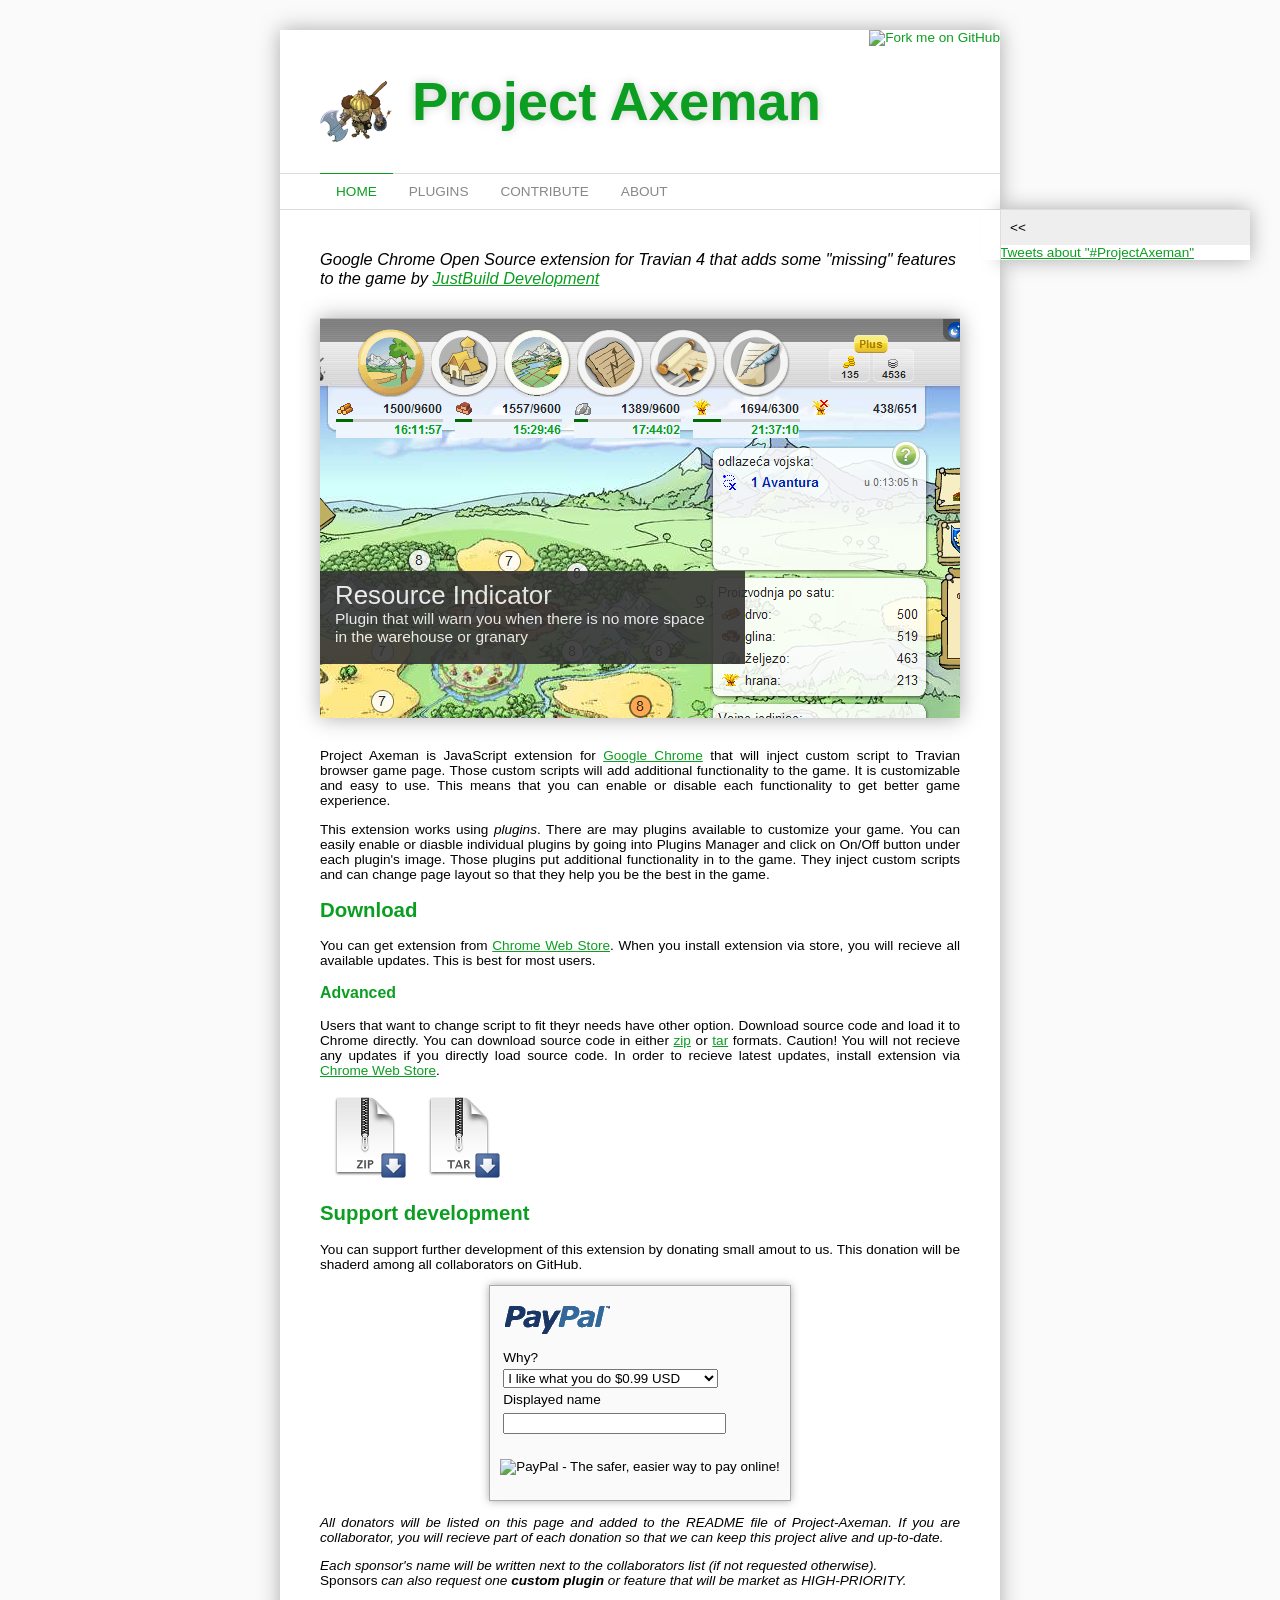
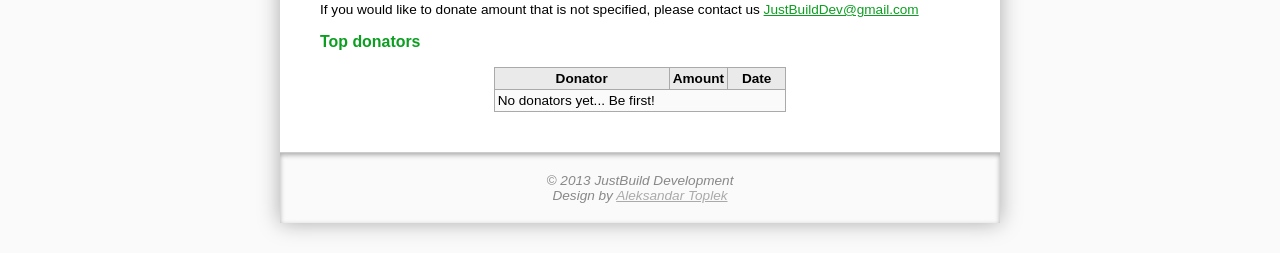
==== index.html @ 0ef35284 "Ads fix" ====
﻿<!DOCTYPE html>
<html>
	<head>
		<meta charset='utf-8' />

		<title>Project Axeman @ GitHub</title>

		<link href="Resources/PageStyle.css" rel="stylesheet" type="text/css" />

		<script type="text/javascript" src="Scripts/jQuery.js"></script>
		<script type="text/javascript" src="Scripts/jQueryUI.js"></script>

		<!-- Google Analytics -->
		<script type="text/javascript">
			var _gaq = _gaq || [];
			_gaq.push(['_setAccount', 'UA-33221456-1']);
			_gaq.push(['_trackPageview']);

			(function () {
				var ga = document.createElement('script'); ga.type = 'text/javascript'; ga.async = true;
				ga.src = ('https:' == document.location.protocol ? 'https://ssl' : 'http://www') + '.google-analytics.com/ga.js';
				var s = document.getElementsByTagName('script')[0]; s.parentNode.insertBefore(ga, s);
			})();
		</script>

		<script type="text/javascript">
			function ScrollToPlugin(name) {
				ScrollToHeader("PluginsMenuItem", name);
			};
			function ScrollToHeader(page, header) {
				$('#' + page).click();
				$('html, body').animate({
					scrollTop: $("#" + header).offset().top
				}, 1000);
			};
		</script>
	</head>

	<body>
		<div class="Container">
			<!-- GutHub Ribbon -->
			<a href="https://github.com/JustBuild/Project-Axeman"><img class="GitHubRibbon" src="https://s3.amazonaws.com/github/ribbons/forkme_right_green_007200.png" alt="Fork me on GitHub" /></a>

			<!-- Header -->
			<h1 class="Header">
				<img style="float:left; margin-right: 20px;" src="Resources/Images/pa.png" width="72" />
				<a href="https://github.com/JustBuild/Project-Axeman">Project Axeman</a>
			</h1>

			<!-- Main Page Menu -->
			<div id="MainMenu" class="Menu">
				<ul>
					<li id="HomeMenuItem" class="MenuSelection">HOME</li>
					<li id="PluginsMenuItem">PLUGINS</li>
					<li id="ContributeMenuItem">CONTRIBUTE</li>
					<li id="AboutMenuItem">ABOUT</li>
				</ul>
				<script type="text/javascript">
					$("#MainMenu > ul > li").click(function () {
						$("#MainMenu .MenuSelection").removeClass("MenuSelection");
						$(this).addClass("MenuSelection");
						var menuItemName = $(this).attr("id").replace("MenuItem", "");
						$(".Content").slideUp("slow");
						$(".Content").promise().done(function () {
							$("#" + menuItemName + "Content").slideDown("slow");
						});
					});
				</script>
			</div>
			<div class="ClearBoth"></div>

			<div class="PageSidebar">
				<div class="PageSidebarAntiShadow">.</div>

				<!-- Sidebar toggle button -->
				<div class="PageSidebarToggle"><div>&lt;&lt;</div></div>
				<script type="text/javascript">
					$(".PageSidebarToggle").click(function () {
						// Hide sidebar if width larger than 45px
						if ($(".PageSidebar").width() > 45) {
							$(".PageSidebarContent").slideToggle(null, null, function () {
								$(".PageSidebar").animate({ width: 45 }, 500).css("overflow", "visible");
								$(".PageSidebarToggle > div").fadeOut(250, function () {
									$(".PageSidebarToggle > div").html("&gt;&gt;");
									$(".PageSidebarToggle > div").fadeIn(250);
								});
							});
						}
						else {
							$(".PageSidebar").animate({ width: 250 }, 500, function () {
								$(".PageSidebarContent").slideToggle();
							}).css("overflow", "visible");
							$(".PageSidebarToggle > div").fadeOut(250, function () {
								$(".PageSidebarToggle > div").html("&lt;&lt;");
								$(".PageSidebarToggle > div").fadeIn(250);
							});
						}
					});
				</script>

				<div class="PageSidebarContent">
					<!-- Tweeter feed -->
					<a class="twitter-timeline" href="https://twitter.com/search?q=%23ProjectAxeman" data-widget-id="284774123362713601">Tweets about "#ProjectAxeman"</a>
					<script>!function (d, s, id) { var js, fjs = d.getElementsByTagName(s)[0]; if (!d.getElementById(id)) { js = d.createElement(s); js.id = id; js.src = "//platform.twitter.com/widgets.js"; fjs.parentNode.insertBefore(js, fjs); } }(document, "script", "twitter-wjs");</script>
					
					<!-- Google Ad -->
					<script type="text/javascript"><!--
						google_ad_client = "ca-pub-2864984271603377";
						/* Project-Axeman Page Sidebar */
						google_ad_slot = "8334858561";
						google_ad_width = 234;
						google_ad_height = 60;
						//-->
					</script>
					<script type="text/javascript" src="http://pagead2.googlesyndication.com/pagead/show_ads.js"></script>
					<script type="text/javascript"><!--
						google_ad_client = "ca-pub-2864984271603377";
						/* Project-Axeman PageSidebar 2 */
						google_ad_slot = "6042370167";
						google_ad_width = 234;
						google_ad_height = 60;
						//-->
					</script>
					<script type="text/javascript" src="http://pagead2.googlesyndication.com/pagead/show_ads.js"></script>
				</div>
			</div>

			<div id="HomeContent" class="Content">
				<!-- Header subtitles -->
				<div class="description">
					Google Chrome Open Source extension for Travian 4 that adds some "missing" features to the game by <a href="http://github.com/JustBuild">JustBuild Development</a>
				</div>

				<!-- Gallery -->
				<div class="Gallery">
					<div class="GalleryItem">
						<img src="Resources/Images/Gallery/Capture1.png" />
						<a href="javascript:ScrollToPlugin('PluginResourceIndicator');">
							<div class="GalleryItemDetails">Resource Indicator
								<div>Plugin that will warn you when there is no more space in the warehouse or granary</div>
							</div>
						</a>
					</div>
					<div class="GalleryItem" style="display: none">
						<img src="Resources/Images/Gallery/Capture2.png" />
						<a href="#">
							<div class="GalleryItemDetails">Game Launcher
								<div>Gives you quick acces to all your games</div>
							</div>
						</a>
					</div>
					<div class="GalleryItem" style="display: none">
						<img src="Resources/Images/Gallery/Capture3.png" />
						<a href="javascript:ScrollToPlugin('ResourceCalculator');">
							<div class="GalleryItemDetails">Resource Calculator - Buildings
								<div>Calculates needed resource to build field or building and shows how much time is needed to collect that amount of resources</div>
							</div>
						</a>
					</div>
					<div class="GalleryItem" style="display: none">
						<img src="Resources/Images/Gallery/Capture4.png" />
						<a href="javascript:ScrollToPlugin('ResourceCalculator');">
							<div class="GalleryItemDetails">Resource Calculator - Units
								<div>Shows you how much of each resource is needed to train given amount of units</div>
							</div>
						</a>
					</div>
					<div class="GalleryItem" style="display: none">
						<img src="Resources/Images/Gallery/Capture5.png" />
						<a href="javascript:ScrollToPlugin('Feedback');">
							<div class="GalleryItemDetails">Feedback
								<div>Send us feedback directly from game using this plugin</div>
							</div>
						</a>
					</div>
					<div class="GalleryItem" style="display: none">
						<img src="Resources/Images/Gallery/Capture6.png" />
						<div class="GalleryItemDetails">Plugins Manager
							<div>Customize your game by enabling or disabling individual plugins</div>
						</div>
					</div>

					<div class="GalleryButton GalleryButtonNext"><span>4</span></div>
					<div class="GalleryButton GalleryButtonPrev"><span>3</span></div>

					<script type="text/javascript">
						function HandleImageMove(next) {
							// Get gallera, gallery items and current item index
							var gallery = $(".Gallery:first");
							var galleryItems = $(".GalleryItem", gallery);
							var galleryCurrentItemIndex = parseInt(gallery.attr("data-current"), 10) || 0;

							// Calculate next item index
							var galleryCurrentItemIndexToShow = galleryCurrentItemIndex + (next ? 1 : -1);
							if (galleryCurrentItemIndexToShow < 0) galleryCurrentItemIndexToShow = galleryItems.length - 1;
							galleryCurrentItemIndexToShow %= galleryItems.length;

							// Get items to show/hide
							var itemToHide = $(galleryItems[galleryCurrentItemIndex]);
							var itemToShow = $(galleryItems[galleryCurrentItemIndexToShow]);

							// Animate items
							itemToHide.hide("slide", { direction: next ? "left" : "right" }, "slow");
							itemToShow.show("slide", { direction: next ? "right" : "left" }, "slow");

							// Save current element index
							gallery.attr("data-current", galleryCurrentItemIndexToShow);
						};

						$(".GalleryButtonNext").click(function () { HandleImageMove(true); });
						$(".GalleryButtonPrev").click(function () { HandleImageMove(false); });
					</script>
				</div>

				<p>
					Project Axeman is JavaScript extension for <a href="http://google.com/chrome">Google Chrome</a> that will inject custom script to Travian browser game page.
					Those custom scripts will add additional functionality to the game. It is customizable and easy to use. This means that you can enable or disable 
					each functionality to get better game experience.
				</p>
				<p>
					This extension works using <i>plugins</i>. There are may plugins available to customize your game. You can easily enable or diasble individual plugins
					by going into Plugins Manager and click on On/Off button under each plugin's image. Those plugins put additional functionality in to the game. They inject
					custom scripts and can change page layout so that they help you be the best in the game.
				</p>
			
				<!-- Download part of page-->
				<h2>Download</h2>
				<p>
					You can get extension from 
					<a target="_blank" href="https://chrome.google.com/webstore/detail/jdpilgbpoogpebhhfbbgpaebkndebmee?utm_source=chrome-ntp-icon">Chrome Web Store</a>. 
					When you install extension via store, you will recieve all available updates. This is best for most users.
				</p>

				<h3>Advanced</h3>
				<p>
					Users that want to change script to fit theyr needs have other option. Download source code and load it to Chrome directly. You can download source code in either 
					<a href="https://github.com/JustBuild/Project-Axeman/zipball/master">zip</a> or 
					<a href="https://github.com/JustBuild/Project-Axeman/tarball/master">tar</a> 
					formats. Caution! You will not recieve any updates if you directly load source code. In order to recieve latest updates, install extension via 
					<a target="_blank" href="https://chrome.google.com/webstore/detail/jdpilgbpoogpebhhfbbgpaebkndebmee?utm_source=chrome-ntp-icon">Chrome Web Store</a>.
				</p>
				<a href="https://github.com/JustBuild/Project-Axeman/zipball/master"><img style="background-image: url(Resources/Images/zip.png);" border="0" width="90" src="Resources/Images/ChromeDownload.png" /></a>
				<a href="https://github.com/JustBuild/Project-Axeman/tarball/master"><img style="background-image: url(Resources/Images/tar.png);"  border="0" width="90" src="Resources/Images/ChromeDownload.png" /></a>
				
				<h2>Support development</h2>
				<p>You can support further development of this extension by donating small amout to us. This donation will be shaderd among all collaborators on GitHub.</p>
				<div class="PaymentBox">
					<form action="https://www.paypal.com/cgi-bin/webscr" method="post">
						<img src="Resources/Images/paypal_logo.gif" style="margin: 10px 5px;" />
						<input type="hidden" name="cmd" value="_s-xclick">
						<table>
							<tr><td><input type="hidden" name="on0" value="Why?">Why?</td></tr><tr><td><select name="os0">
								<option value="I like what you do">I like what you do $0.99 USD</option>
								<option value="I want to support you">I want to support you $4.99 USD</option>
								<option value="I'm sponsoring you">I'm sponsoring you $19.99 USD</option>
							</select> </td></tr>
							<tr><td><input type="hidden" name="on1" value="Displayed name">Displayed name</td></tr><tr><td><input type="text" name="os1" maxlength="200" style="width: 100%; margin: 2px 0;"></td></tr>
						</table>
						<input type="hidden" name="currency_code" value="USD">
						<input type="hidden" name="encrypted" value="-----BEGIN [base64]/8sho2gXVOp7JTweUA1tlyhFSML17PlU5Qg9hIc7bwvlkHSKIVGBuaGT6bGwzorFP+1qozjZGhD6EMM3+1xlRmQxTPn4L/DpwG6CjUOyumLL+S1Lv2PuZlBfd3LxLXDOibHHbc4usE7CHq8gBptXziFeFAHfpzvjELMAkGBSsOAwIaBQAwggGdBgkqhkiG9w0BBwEwFAYIKoZIhvcNAwcECATMOWx2WP5pgIIBeA4sSyQix5YGPXrZlYpJgWG/5FDv+RY1lPqi6QrQhZ1ltgJMttxjJKFLw9wQgB1z8LSNfd8puqeydWCCxNV6LMj91z84Nfwugof5BPTMSNcowQr0f+N/OtCs7+0TCQFkXUrUZPNpZcM4tL+pvANt5kyPMqS/exBR0u8inp81zSYf/4RDj4INSsQepTzubhlPtkf1l7zIruwDdqoRVYBlbw0JqSz6Rsc7yQOJUieaM7eMG2R0v+cUIzvfnTI1/z70rxTYZSLh5qbtIyKn/HgnKwrFtlk1x1FMDQsoH9jUewe7TM+0N1owGw0TPNv5LTlMtgq1YA8Doqwq3ue3/pSQShxSB0Z267XIHqWPKRq8D7NaV0DCqEXr1MVfjRXAs8nHmnt1qVmmCdCkb41c7iyLWsIkZThSy14u7y/xsxetk5H3Nz2fh+2jQD2LmOql8wuxhSO7UGlACjqHSoDspPeO7FF3VVuot/[base64]/hJl66/RGqrj5rFb08sAABNTzDTiqqNpJeBsYs/[base64]/MA0GCSqGSIb3DQEBBQUAA4GBAIFfOlaagFrl71+jq6OKidbWFSE+Q4FqROvdgIONth+8kSK//Y/4ihuE4Ymvzn5ceE3S/[base64]/[base64] PKCS7-----
						">
						<input type="image" src="https://www.paypalobjects.com/en_US/i/btn/btn_buynowCC_LG.gif" border="0" name="submit" alt="PayPal - The safer, easier way to pay online!" style="display:table; margin:20px auto 0 auto;">
						<img alt="" border="0" src="https://www.paypalobjects.com/en_US/i/scr/pixel.gif" width="1" height="1">
					</form>
				</div>
				<p><i>All donators will be listed on this page and added to the README file of Project-Axeman. If you are collaborator, you will recieve part of each donation so that we can keep this project alive and up-to-date.</i></p>
				<p><i>Each sponsor's name will be written next to the collaborators list (if not requested otherwise).</i><br />Sponsors <i>can also request one <b>custom plugin</b> or feature that will be market as HIGH-PRIORITY.</i></p>
				<p>If you would like to donate amount that is not specified, please contact us <a href="mailto:justbuilddev@gmail.com&subject=Project-Axeman%20Donation%20Request">JustBuildDev@gmail.com</a></p>

				<h3>Top donators</h3>
				<table class="TopDonatorsTable">
					<thead>
						<tr>
							<th style="width: 60%">Donator</th>
							<th style="width: 20%">Amount</th>
							<th style="width: 20%">Date</th>
						</tr>
					</thead>
					<tbody>
						<tr>
							<td colspan="3"><label>No donators yet... Be first!</label></td>
						</tr>
					</tbody>
				</table>
			</div>

			<!-- Contribute menu content -->
			<div id="ContributeContent" class="Content" style="display:none;">
				<p>
					If you have great a idea or you just want to help us, you can fork the project on GitHub and start working on your plugin right away by using <a href="http://git-scm.com">Git</a> and cloning this repo:
					<pre>$ git clone git://github.com/JustBuild/Project-Axeman</pre>
				</p>
			</div>

			<div id="PluginsContent" class="Content" style="display:none;">
				<p>
					Plugins are independent scripts, a part of Projext-Axeman extension, that can change page content and add functionality to the game. Plugins can be enabled and disabled without making any changes to other scripts or extension. This means that everyone can build their own plugin without need to know every detail about extension or other plugins.
				</p>
				<p>
					Thanks to community of active collaborators, we have created a number of plugins that we think will be useful to you. Take a look at the list below.
				</p>
				<h2>List of plugins</h2>
				<ul class="PluginsList">
					<li>Core
						<ul>
							<li><a href="#PluginServices">Services</a></li>
						</ul>	
					</li>
					<li>Development
						<ul>
							<li><a href="#PluginDevelopmentToolbar">Development Toolbar</a></li>
						</ul>
					</li>
					<li>Support
						<ul>
							<li><a href="#PluginFeedback">Feedback</a></li>		
						</ul>
					</li>
					<li>Economy
						<ul>
							<li><a href="#PluginResourceIndicator">Resource Indicator</a></li>
							<li><a href="#PluginResourceCalculator">Resource Calculator</a></li>
						</ul>
					</li>
				</ul>

				<!--<h2 id="PluginServices">Services</h2>
				<h2 id="PluginDevelopmentToolbar">Development Toolbar</h2>
				<h2 id="PluginFeedback">Feedback</h2>
				<h2 id="PluginResourceIndicator">Resource Indicator</h2>
				<h2 id="PluginResourceCalculator">Resource Calculator</h2>-->
			</div>

			<!-- About menu content -->
			<div id="AboutContent" class="Content" style="display:none;">
				<h2>Developed by <a href="http://github.com/JustBuild">JustBuild Development</a></h2>
				<ul class="List">
					<li>Aleksandar Toplek (<a href="http://github.com/AleksandarDev">AleksandarDev</a>)<br /></li>
				</ul>
		    
				<h2>Collaborators</h2>
				<p>We need all help we can get. These are brave people that are helping us to make Project Axeman even better. Be one of them and <a href="https://github.com/JustBuild/Project-Axeman">Fork us on GutHub</a>!</p>
				<ul class="List">
					<li>Grzegorz Witczak (<a href="http://github.com/kavillock">kavillock</a>)</li>
					<li>Everton Moreth (<a href="http://github.com/emoreth">emoreth</a>)<br /></li>
					<li>Ignacio Munizaga (<a href="https://github.com/thagat">thagat</a>)<br /></li>
				</ul>
			</div>

			<!-- Footer -->
			<div class="Footer">
				<label>&copy; 2013 JustBuild Development<br /></label>
				<label>Design by <a target="_blank" href="http://toplek.net/">Aleksandar Toplek</a></label>
			</div>
		</div>

	</body>
</html>
---- Resources/PageStyle.css ----
﻿/********************************************************
 *
 * Page layout style
 *
 *******************************************************/
body {
	font-family: "Segoe UI", Helvetica, Arial, FreeSans, san-serif;
	font-size: 85%;
	color: black;
	background-color: #FAFAFA;
}

.Container {
	width: 720px;
	margin: 30px auto 30px auto;
	background: white;
	-webkit-box-shadow: 0 0 20px #AAA;
	box-shadow: 0 0 20px #AAA;
}

.Footer {
	text-align: center;
	padding: 20px;
	font-style: italic;

	background: #FAFAFA;
	border-top: 1px solid #CCC;
	box-shadow: inset 0 2px 5px #AAA;

	color: #888;
}
	.Footer a {
		color: #AAA;
	}
		.Footer a:hover {
			color: #666;
		}

.Content {
	padding: 10px 40px 30px 40px;
	border-top: 1px solid #DDD;
}
	.Content p {
		text-align: justify;
	}

.GitHubRibbon {
	position: relative;
	float: right;
	border: 0;
}

.Header {
	font-size: 4em;
	-webkit-text-shadow: 0 0 10px #CCC;
	text-shadow: 0 0 10px #CCC;
	padding: 40px 150px 40px 40px;
}



/********************************************************
 *
 * PageSidebar style
 *
 *******************************************************/
.PageSidebar {
	position: absolute;
	margin: 0 720px;
	width: 250px;
	background-color: white;
	box-shadow: 0 0 20px #AAA;
	border-top: 1px solid #DDD
}
.PageSidebar ins {
	margin: 5px auto !important;
	display: table !important;
}

.PageSidebarAntiShadow {
	background-color: white;
	width: 20px;
	height: 100%;
	position: absolute;
	margin-left: -20px;
	border-right: 1px solid #DDD;
	color: transparent;
}

.PageSidebarToggle {
	padding: 10px 10px;
	background-color: #EEE;

	cursor: pointer;
}
	.PageSidebarToggle:hover {
		background: #DDD;
	}
		.PageSidebarToggle:hover .PageSidebarToggleTitle {
			
		}


/********************************************************
 *
 * Menu style
 *
 *******************************************************/
.Menu {
	color: #888;
	border-top: 1px solid #DDD;
}

	.Menu > ul {
		margin: 0;
	}

		.Menu > ul > li {
			position: relative;
			display: block;
			float: left;
			padding: 10px 16px;
			margin-top: -1px;
			cursor: pointer;
			color: #888;
			border-top: 1px solid #DDD;
			-webkit-transition: color 0.1s linear, border-top 0.2s linear;
			-moz-transition: color 0.1s linear, border-top 0.2s linear;
			-o-transition: color 0.1s linear, border-top 0.2s linear;
			transition: color 0.1s linear, border-top 0.2s linear;
		}

			.Menu > ul > li:hover {
				color: #0C9E21;
				border-top: 1px solid #0C9E21;
				-webkit-transition: color 0.2s linear, border-top 0.2s linear;
				-moz-transition: color 0.2s linear, border-top 0.2s linear;
				-o-transition: color 0.2s linear, border-top 0.2s linear;
				transition: color 0.2s linear, border-top 0.2s linear;
			}

.MenuSelection {
	color: #0C9E21 !important;
	border-top: 1px solid #0C9E21 !important;
}


/********************************************************
 *
 * Miscellaneous styles
 *
 *******************************************************/
h1 {
	font-size: 3.8em;
	color: #0C9E21;
	margin: 0;
	cursor: default;
}
	h1 .small {
		font-size: 0.4em;
	}
	h1 a {
		text-decoration: none;
	}

h2 {
	font-size: 1.5em;
	color: #0C9E21;
	cursor: default;
}

h3 {
	color: #0C9E21;
	cursor: default;
}

a {
	color: #0C9E21;
}

.description {
	font-size: 1.2em;
	margin-bottom: 30px;
	margin-top: 30px;
	font-style: italic;
}

.download {
	float: right;
}

pre {
	background: #064207;
	color: #fff;
	padding: 15px;
}

hr {
	border: 0;
	width: 80%;
	border-bottom: 1px solid #aaa;
}

.ClearBoth {
	clear: both;
}

.List {
	
}
	.List > li {
		display:block;
		margin: 8px 0;
	}


/********************************************************
 *
 * Galery style
 *
 ********************************************************/
.Gallery {
	height: 400px;
	width: 640px;
				
	background: #FAFAFA;
	-webkit-box-shadow: 0 0 20px #AAA;
	box-shadow: 0 0 20px #AAA;

	margin-bottom: 30px;
				
	overflow: hidden;
}
	.GalleryItem {
		display: inline-block;				
		position: absolute;		
	}
		.GalleryItem > img {
			width: 640px;
			height: 400px;
		}

.GalleryItemDetails {
	float:left;
	position: absolute;
	margin-top: -150px;
	padding: 10px 30px 10px 15px;
							
	font-size: 1.9em;
	color: #EEE;
	background: #333;
							
	opacity: 0.9;
							
	max-width: 380px;
}
	.GalleryItemDetails > div {
		font-size: 0.6em;
		margin-bottom: 8px;
	}

.Gallery:hover .GalleryButton {
	opacity: 0.4;
}
.GalleryButton {
	position: absolute;
	margin-top: 198px;
	padding: 5px 5px 5px 7px;

	color: #EEE;
	background: #333;
	opacity: 0;
				
	font-family: Webdings;
	font-size: 24px;
				
	cursor: pointer;
}
	.GalleryButton:hover {
		opacity: 1 !important;
	}

.GalleryButtonNext {
	float:left;
	margin-left: 584px;
}
.GalleryButtonPrev {
	float:left;
	margin-left: 20px;
}


/********************************************************
 *
 * Payment box style
 *
 ********************************************************/
.PaymentBox {
	margin: 10px auto;
	background: #FAFAFA;
	border: 1px solid #AAA;
	box-shadow: 0 0 8px #AAA;
	padding: 10px;
	display: table;
}


/********************************************************
 *
 * Plugins list style
 *
 ********************************************************/
.PluginsList {
	
}
	.PluginsList > li {

	}


/********************************************************
 *
 * Top donators table style
 *
 ********************************************************/
.TopDonatorsTable {
	background-color: #FAFAFA;
	margin: 10px auto;
	border-collapse: collapse;
}
.TopDonatorsTable,
.TopDonatorsTable td,
.TopDonatorsTable th,
.TopDonatorsTable tr {
	border: 1px solid #AAA;
	padding: 3px;
}
	.TopDonatorsTable > thead {
		background-color: #EAEAEA;
	}	
	.TopDonatorsTable > tbody > tr:hover {
		background-color: rgba(12, 158, 33, 0.2);
	}
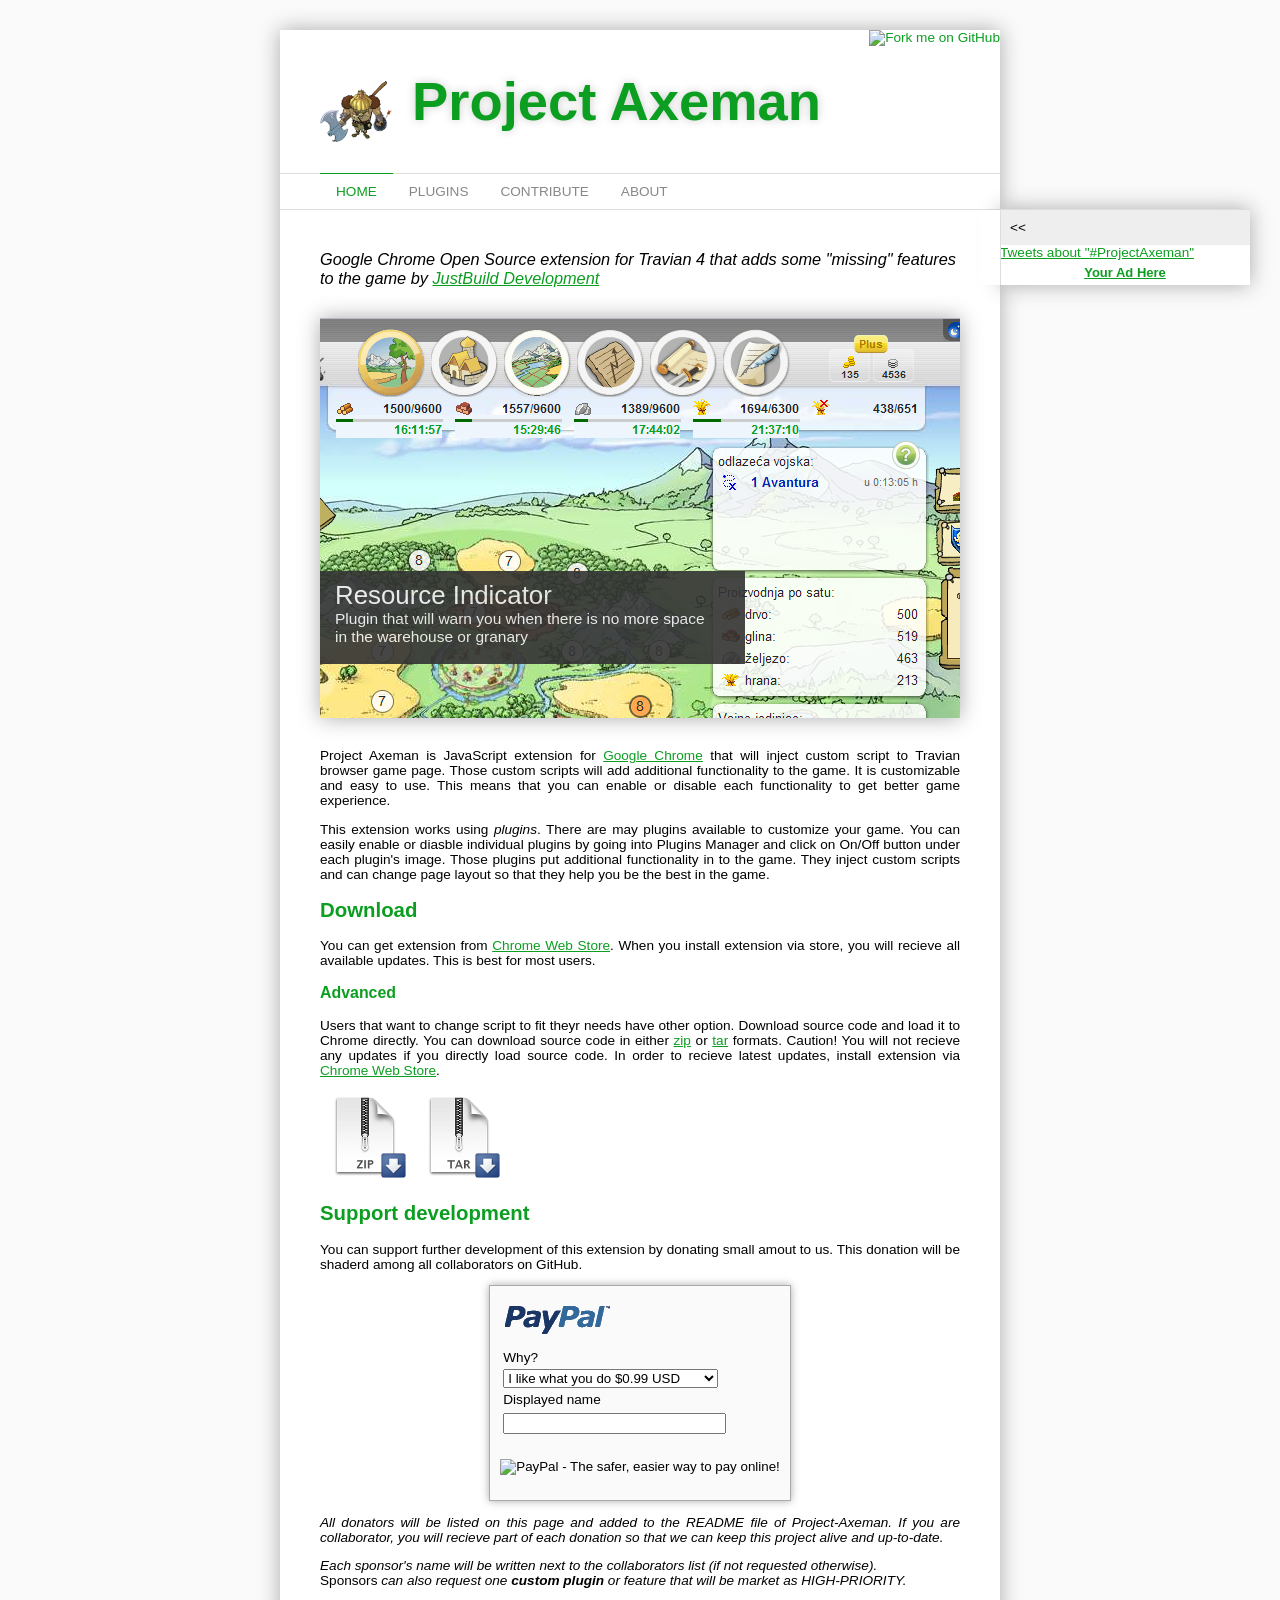
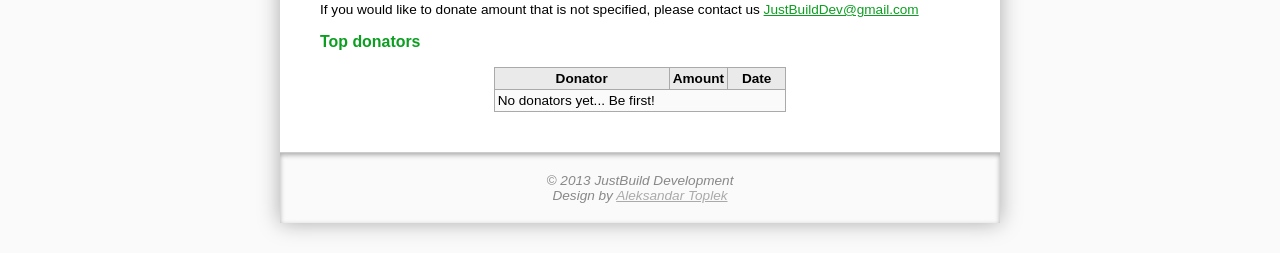
==== commit 6deee366: "Moved to adBrite" ====
--- a/index.html
+++ b/index.html
@@ -103,25 +103,22 @@
 					<a class="twitter-timeline" href="https://twitter.com/search?q=%23ProjectAxeman" data-widget-id="284774123362713601">Tweets about "#ProjectAxeman"</a>
 					<script>!function (d, s, id) { var js, fjs = d.getElementsByTagName(s)[0]; if (!d.getElementById(id)) { js = d.createElement(s); js.id = id; js.src = "//platform.twitter.com/widgets.js"; fjs.parentNode.insertBefore(js, fjs); } }(document, "script", "twitter-wjs");</script>
 					
-					<!-- Google Ad -->
-					<script type="text/javascript"><!--
-						google_ad_client = "ca-pub-2864984271603377";
-						/* Project-Axeman Page Sidebar */
-						google_ad_slot = "8334858561";
-						google_ad_width = 234;
-						google_ad_height = 60;
-						//-->
-					</script>
-					<script type="text/javascript" src="http://pagead2.googlesyndication.com/pagead/show_ads.js"></script>
-					<script type="text/javascript"><!--
-						google_ad_client = "ca-pub-2864984271603377";
-						/* Project-Axeman PageSidebar 2 */
-						google_ad_slot = "6042370167";
-						google_ad_width = 234;
-						google_ad_height = 60;
-						//-->
-					</script>
-					<script type="text/javascript" src="http://pagead2.googlesyndication.com/pagead/show_ads.js"></script>
+					<!-- Ads -->
+					<div class="PageSidebarAdSquare">
+						<!-- Begin: adBrite, Generated: 2013-01-03 18:13:33  -->
+						<script type="text/javascript">
+							var AdBrite_Title_Color = '0C9E21';
+							var AdBrite_Text_Color = '000000';
+							var AdBrite_Background_Color = 'FFFFFF';
+							var AdBrite_Border_Color = 'CCCCCC';
+							var AdBrite_URL_Color = '0C9E21';
+							var AdBrite_Page_Url = '';
+							try { var AdBrite_Iframe = window.top != window.self ? 2 : 1; var AdBrite_Referrer = document.referrer == '' ? document.location : document.referrer; AdBrite_Referrer = encodeURIComponent(AdBrite_Referrer); } catch (e) { var AdBrite_Iframe = ''; var AdBrite_Referrer = ''; }
+						</script>
+						<script type="text/javascript">document.write(String.fromCharCode(60, 83, 67, 82, 73, 80, 84)); document.write(' src="http://ads.adbrite.com/mb/text_group.php?sid=2269001&zs=3138305f313530&ifr=' + AdBrite_Iframe + '&ref=' + AdBrite_Referrer + '&purl=' + encodeURIComponent(AdBrite_Page_Url) + '" type="text/javascript">'); document.write(String.fromCharCode(60, 47, 83, 67, 82, 73, 80, 84, 62));</script>
+						<div><a target="_top" href="http://www.adbrite.com/mb/commerce/purchase_form.php?opid=2269001&afsid=1" style="font-weight:bold;font-family:Arial;font-size:13px;">Your Ad Here</a></div>
+						<!-- End: adBrite -->
+					</div>
 				</div>
 			</div>
 
--- a/Resources/PageStyle.css
+++ b/Resources/PageStyle.css
@@ -72,7 +72,8 @@
 	box-shadow: 0 0 20px #AAA;
 	border-top: 1px solid #DDD
 }
-.PageSidebar ins {
+
+.PageSidebar .PageSidebarAdSquare {
 	margin: 5px auto !important;
 	display: table !important;
 }
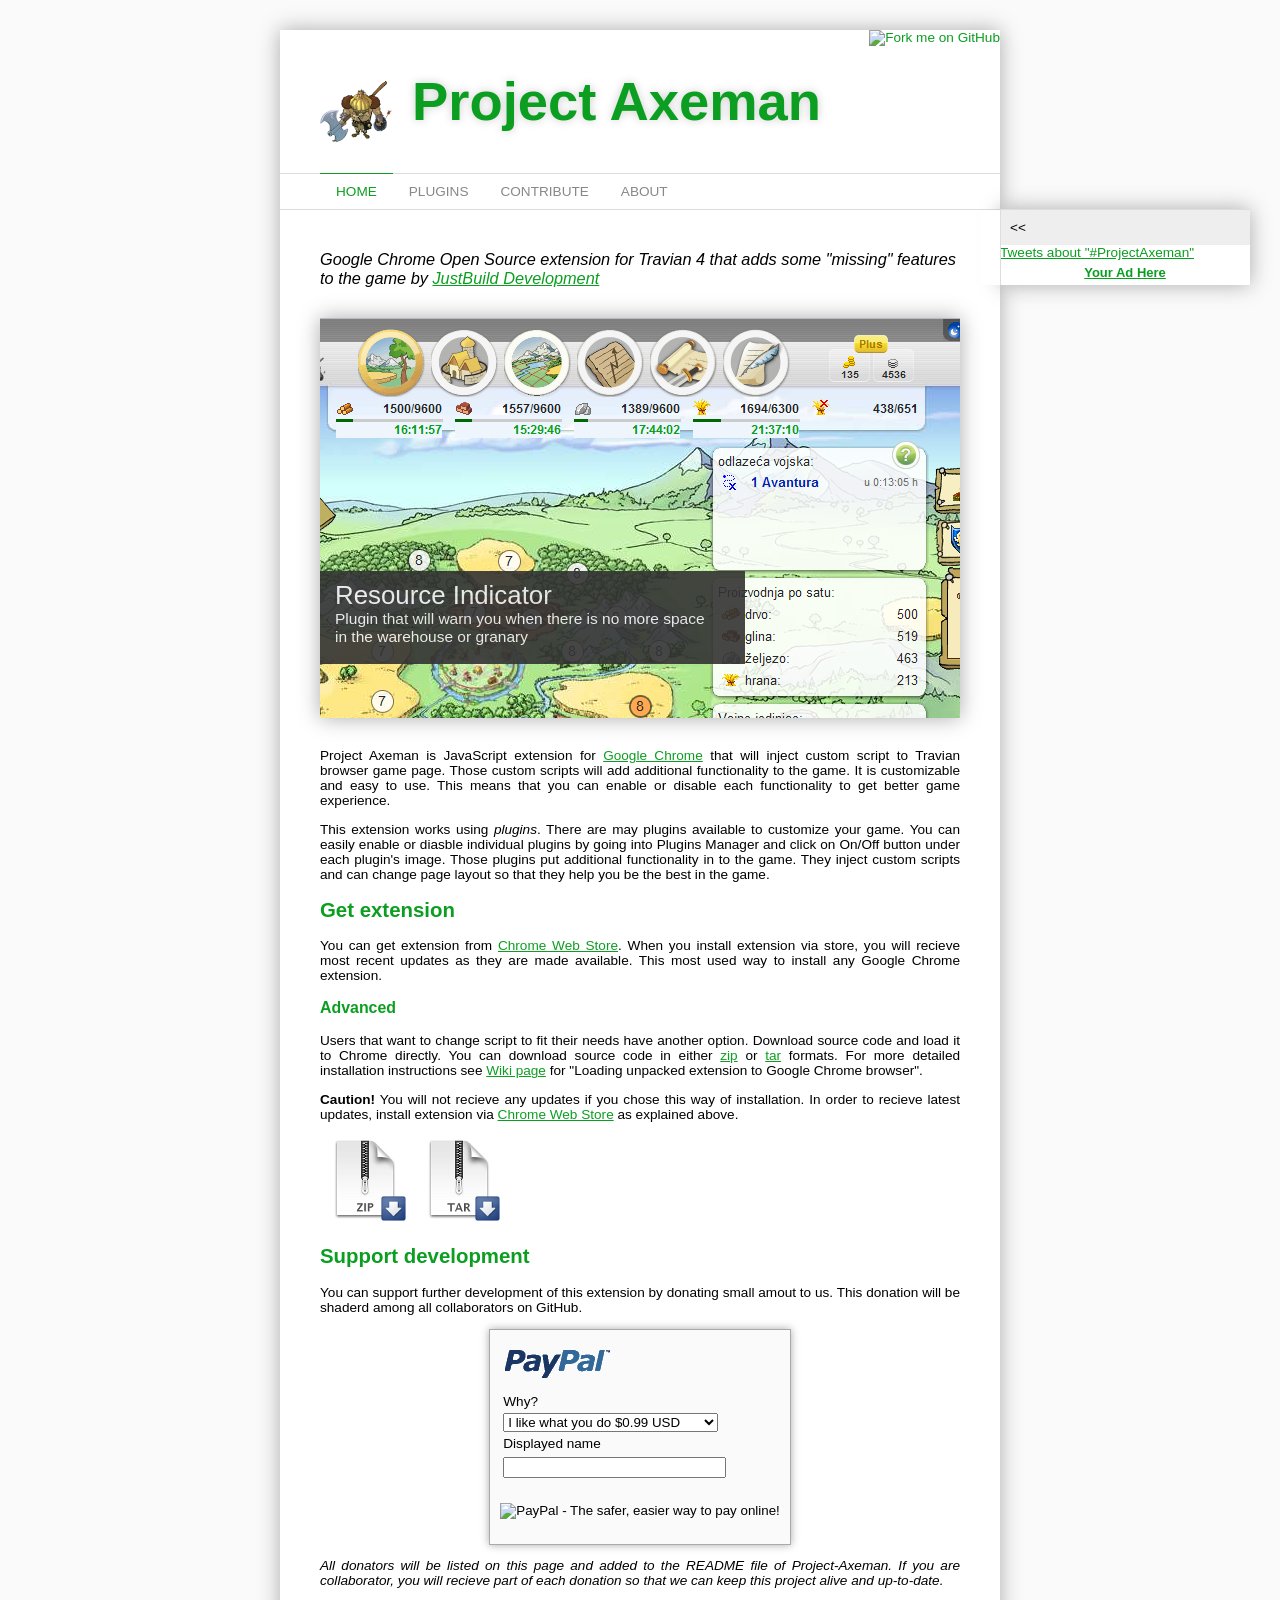
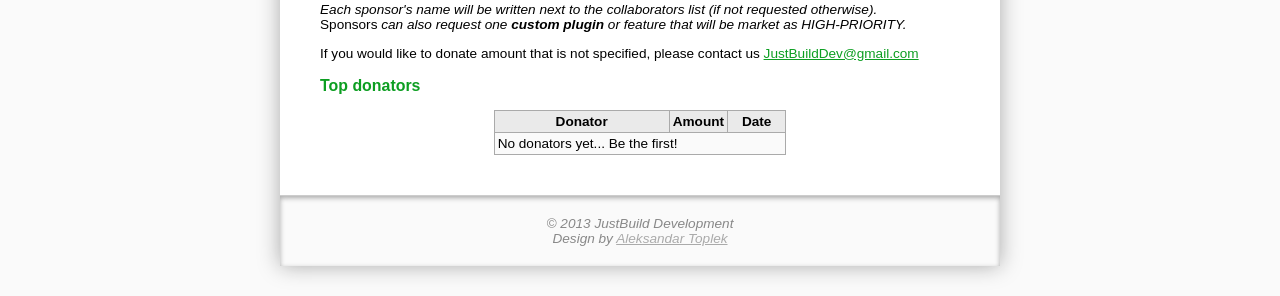
==== commit 7cf3aadf: "Added link to Google Groups" ====
--- a/index.html
+++ b/index.html
@@ -221,24 +221,29 @@
 				</p>
 			
 				<!-- Download part of page-->
-				<h2>Download</h2>
+				<h2>Get extension</h2>
 				<p>
 					You can get extension from 
 					<a target="_blank" href="https://chrome.google.com/webstore/detail/jdpilgbpoogpebhhfbbgpaebkndebmee?utm_source=chrome-ntp-icon">Chrome Web Store</a>. 
-					When you install extension via store, you will recieve all available updates. This is best for most users.
+					When you install extension via store, you will recieve most recent updates as they are made available. This most used way to install any Google Chrome extension.
 				</p>
 
 				<h3>Advanced</h3>
 				<p>
-					Users that want to change script to fit theyr needs have other option. Download source code and load it to Chrome directly. You can download source code in either 
+					Users that want to change script to fit their needs have another option. Download source code and load it to Chrome directly. You can download source code in either 
 					<a href="https://github.com/JustBuild/Project-Axeman/zipball/master">zip</a> or 
 					<a href="https://github.com/JustBuild/Project-Axeman/tarball/master">tar</a> 
-					formats. Caution! You will not recieve any updates if you directly load source code. In order to recieve latest updates, install extension via 
-					<a target="_blank" href="https://chrome.google.com/webstore/detail/jdpilgbpoogpebhhfbbgpaebkndebmee?utm_source=chrome-ntp-icon">Chrome Web Store</a>.
-				</p>
-				<a href="https://github.com/JustBuild/Project-Axeman/zipball/master"><img style="background-image: url(Resources/Images/zip.png);" border="0" width="90" src="Resources/Images/ChromeDownload.png" /></a>
-				<a href="https://github.com/JustBuild/Project-Axeman/tarball/master"><img style="background-image: url(Resources/Images/tar.png);"  border="0" width="90" src="Resources/Images/ChromeDownload.png" /></a>
-				
+					formats. For more detailed installation instructions see <a href="https://github.com/JustBuild/Project-Axeman/wiki/Install-extension-from-github" target="_blank">Wiki page</a> for "Loading unpacked extension to Google Chrome browser".<br />
+				</p>
+				<p>
+					<b>Caution!</b> You will not recieve any updates if you chose this way of installation. In order to recieve latest updates, install extension via 
+					<a target="_blank" href="https://chrome.google.com/webstore/detail/jdpilgbpoogpebhhfbbgpaebkndebmee?utm_source=chrome-ntp-icon">Chrome Web Store</a> as explained above.
+				</p>
+				<div>
+					<a href="https://github.com/JustBuild/Project-Axeman/zipball/master"><img style="background-image: url(Resources/Images/zip.png);" border="0" width="90" src="Resources/Images/ChromeDownload.png" /></a>
+					<a href="https://github.com/JustBuild/Project-Axeman/tarball/master"><img style="background-image: url(Resources/Images/tar.png);"  border="0" width="90" src="Resources/Images/ChromeDownload.png" /></a>
+				</div>
+
 				<h2>Support development</h2>
 				<p>You can support further development of this extension by donating small amout to us. This donation will be shaderd among all collaborators on GitHub.</p>
 				<div class="PaymentBox">
@@ -275,7 +280,7 @@
 					</thead>
 					<tbody>
 						<tr>
-							<td colspan="3"><label>No donators yet... Be first!</label></td>
+							<td colspan="3"><label>No donators yet... Be the first!</label></td>
 						</tr>
 					</tbody>
 				</table>
@@ -296,6 +301,27 @@
 				<p>
 					Thanks to community of active collaborators, we have created a number of plugins that we think will be useful to you. Take a look at the list below.
 				</p>
+				<div>
+					If you have any questions or new ideas
+				</div>
+				<div class="PluginsQuestionLinkContrainer">
+					<div class="PluginsQuestionLink">
+						<a>
+							<div class="PluginsQuestionLinkContent">
+								<img src="Resources/Images/MessageSend.png" width="80" height="80" alt="Send a message directly to us" />
+								<div>Send a message</div>
+							</div>
+						</a>
+					</div>
+					<div class="PluginsQuestionLink">
+						<a href="https://groups.google.com/forum/#!forum/project-axeman" target="_blank">
+							<div class="PluginsQuestionLinkContent">
+								<img src="Resources/Images/google-groups.png" width="80" height="80" alt="Ask a question on Google Groups" />
+								<div>Ask a question</div>
+							</div>
+						</a>
+					</div>
+				</div>
 				<h2>List of plugins</h2>
 				<ul class="PluginsList">
 					<li>Core
--- a/Resources/PageStyle.css
+++ b/Resources/PageStyle.css
@@ -217,6 +217,45 @@
 
 /********************************************************
  *
+ * Google Groups link style
+ *
+ ********************************************************/
+.PluginsQuestionLinkContrainer {
+	display: table;
+	margin: auto;
+}
+
+.PluginsQuestionLink {
+	display: inline-block;
+
+	font-weight: bold;
+	font-size: 1.2em;
+
+	cursor: pointer;
+}
+
+.PluginsQuestionLinkContent {
+	display: inline-block;
+	position: relative;
+	height: 100%;
+	background-color: #f5f5f5;
+	border: 1px solid #e5e5e5 !important;
+	padding: 10px 15px 10px 65px;
+	margin: 20px;
+	color: black;
+}
+	.PluginsQuestionLinkContent:hover {
+		background-color: #F0F0F0;
+	}
+	.PluginsQuestionLinkContent img {
+		position: absolute;
+		left: 0; top: 0;
+		margin-top: -20px;
+		margin-left: -15px;
+	}
+
+/********************************************************
+ *
  * Galery style
  *
  ********************************************************/
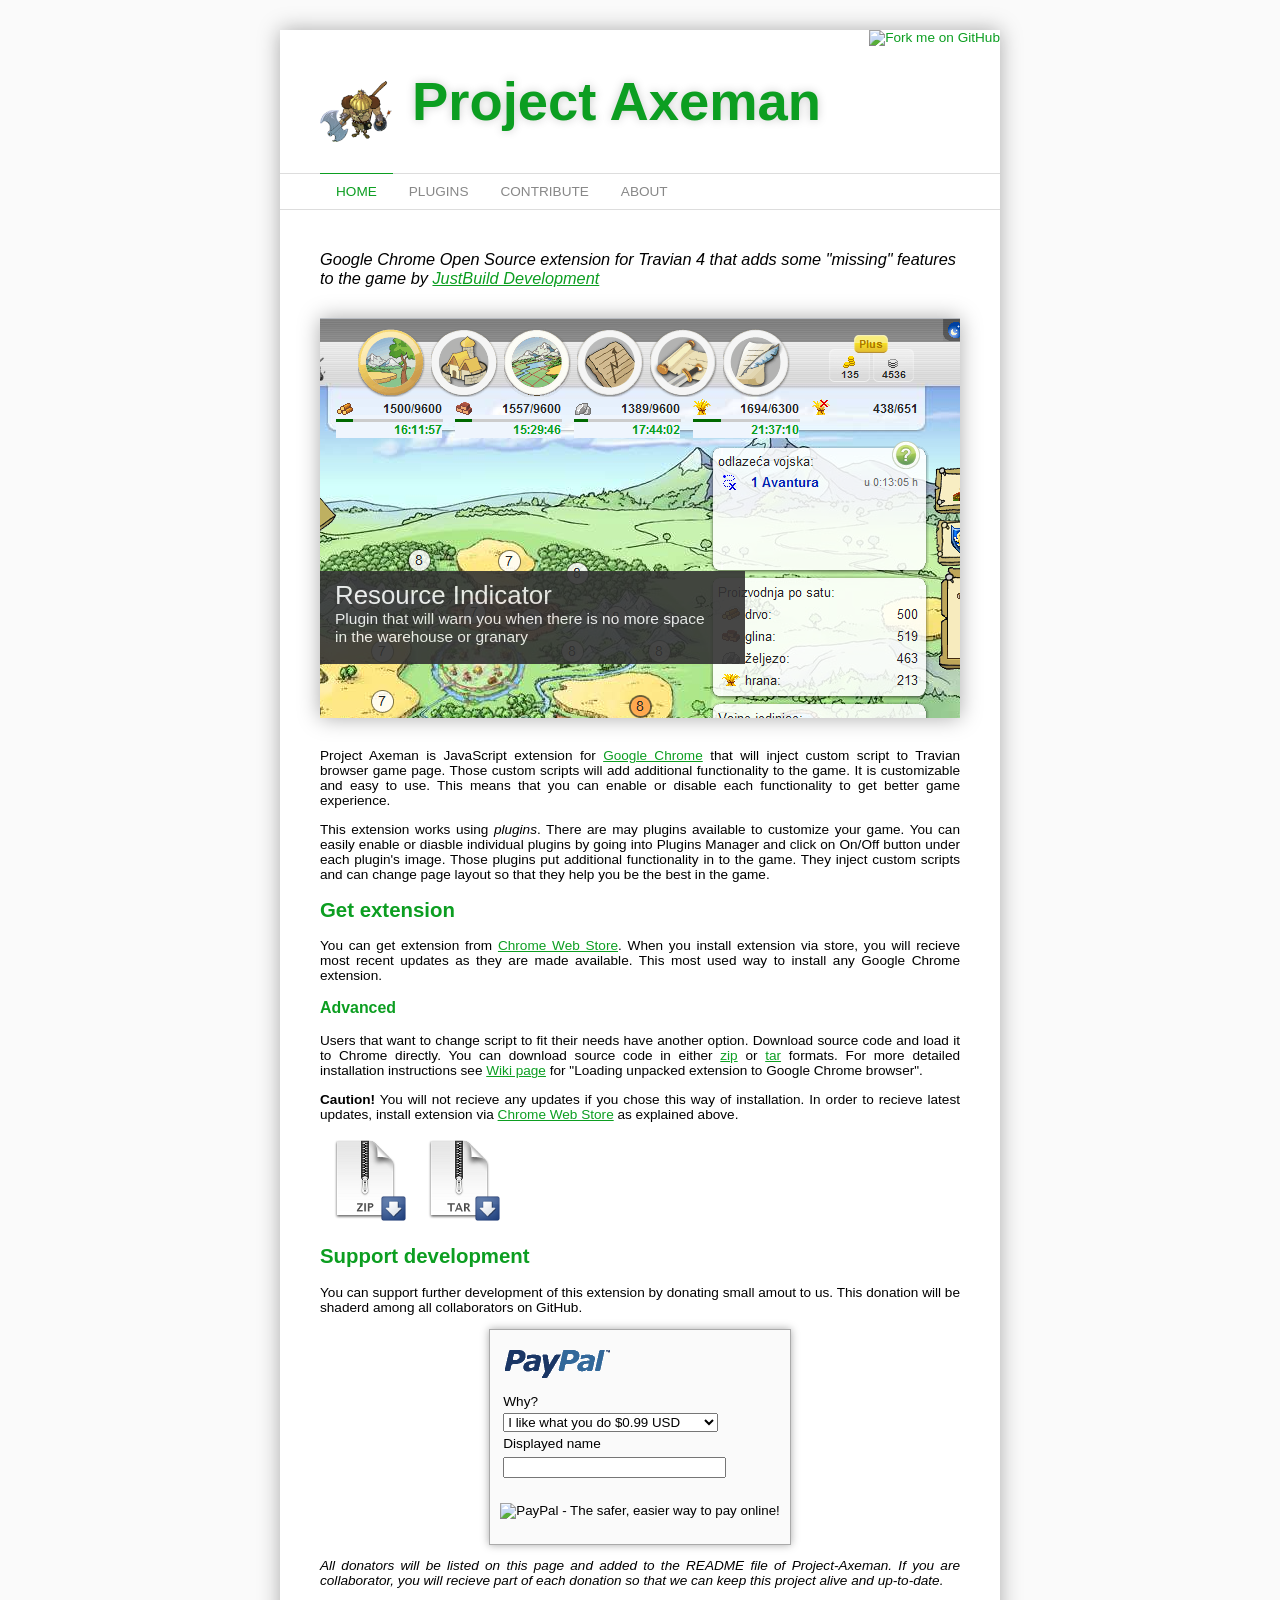
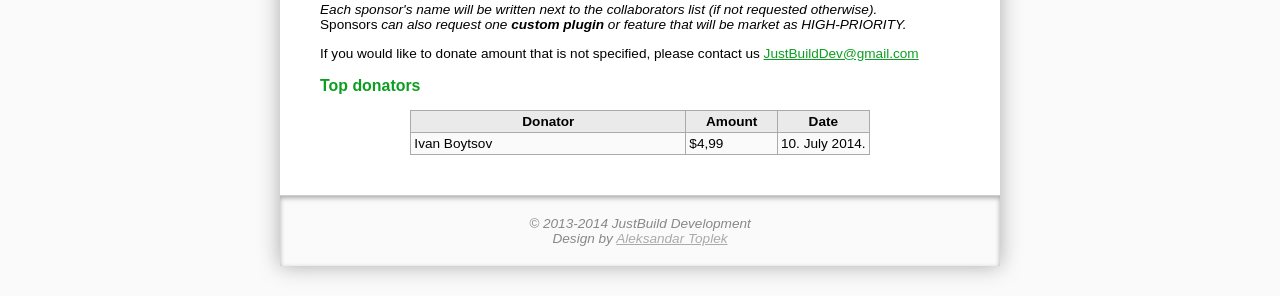
==== commit f6b7c30a: "Added new donator - Removed Twitter bar - Removed ads space - Updated GA script" ====
--- a/index.html
+++ b/index.html
@@ -2,6 +2,9 @@
 <html>
 	<head>
 		<meta charset='utf-8' />
+		<meta name="viewport" content="width=device-width" />
+		<meta name="author" content="Aleksandar Toplek">
+		<meta name="google-site-verification" content="-9bsvI3_vw71bFrGaCfEEmoNkNLeFthjJx3rIKCgO5g" />
 
 		<title>Project Axeman @ GitHub</title>
 
@@ -11,16 +14,14 @@
 		<script type="text/javascript" src="Scripts/jQueryUI.js"></script>
 
 		<!-- Google Analytics -->
-		<script type="text/javascript">
-			var _gaq = _gaq || [];
-			_gaq.push(['_setAccount', 'UA-33221456-1']);
-			_gaq.push(['_trackPageview']);
-
-			(function () {
-				var ga = document.createElement('script'); ga.type = 'text/javascript'; ga.async = true;
-				ga.src = ('https:' == document.location.protocol ? 'https://ssl' : 'http://www') + '.google-analytics.com/ga.js';
-				var s = document.getElementsByTagName('script')[0]; s.parentNode.insertBefore(ga, s);
-			})();
+		<script>
+		  (function(i,s,o,g,r,a,m){i['GoogleAnalyticsObject']=r;i[r]=i[r]||function(){
+		  (i[r].q=i[r].q||[]).push(arguments)},i[r].l=1*new Date();a=s.createElement(o),
+		  m=s.getElementsByTagName(o)[0];a.async=1;a.src=g;m.parentNode.insertBefore(a,m)
+		  })(window,document,'script','//www.google-analytics.com/analytics.js','ga');
+
+		  ga('create', 'UA-33221456-1', 'auto');
+		  ga('send', 'pageview');
 		</script>
 
 		<script type="text/javascript">
@@ -60,19 +61,18 @@
 						$("#MainMenu .MenuSelection").removeClass("MenuSelection");
 						$(this).addClass("MenuSelection");
 						var menuItemName = $(this).attr("id").replace("MenuItem", "");
-						$(".Content").slideUp("slow");
-						$(".Content").promise().done(function () {
-							$("#" + menuItemName + "Content").slideDown("slow");
-						});
+						$(".Content").hide();
+						$("#" + menuItemName + "Content").show();
 					});
 				</script>
 			</div>
 			<div class="ClearBoth"></div>
 
+			<!--
 			<div class="PageSidebar">
 				<div class="PageSidebarAntiShadow">.</div>
 
-				<!-- Sidebar toggle button -->
+				<!-- Sidebar toggle button --
 				<div class="PageSidebarToggle"><div>&lt;&lt;</div></div>
 				<script type="text/javascript">
 					$(".PageSidebarToggle").click(function () {
@@ -99,13 +99,13 @@
 				</script>
 
 				<div class="PageSidebarContent">
-					<!-- Tweeter feed -->
+					<!-- Tweeter feed --
 					<a class="twitter-timeline" href="https://twitter.com/search?q=%23ProjectAxeman" data-widget-id="284774123362713601">Tweets about "#ProjectAxeman"</a>
 					<script>!function (d, s, id) { var js, fjs = d.getElementsByTagName(s)[0]; if (!d.getElementById(id)) { js = d.createElement(s); js.id = id; js.src = "//platform.twitter.com/widgets.js"; fjs.parentNode.insertBefore(js, fjs); } }(document, "script", "twitter-wjs");</script>
 					
-					<!-- Ads -->
+					<!-- Ads --
 					<div class="PageSidebarAdSquare">
-						<!-- Begin: adBrite, Generated: 2013-01-03 18:13:33  -->
+						<!-- Begin: adBrite, Generated: 2013-01-03 18:13:33  --
 						<script type="text/javascript">
 							var AdBrite_Title_Color = '0C9E21';
 							var AdBrite_Text_Color = '000000';
@@ -117,10 +117,11 @@
 						</script>
 						<script type="text/javascript">document.write(String.fromCharCode(60, 83, 67, 82, 73, 80, 84)); document.write(' src="http://ads.adbrite.com/mb/text_group.php?sid=2269001&zs=3138305f313530&ifr=' + AdBrite_Iframe + '&ref=' + AdBrite_Referrer + '&purl=' + encodeURIComponent(AdBrite_Page_Url) + '" type="text/javascript">'); document.write(String.fromCharCode(60, 47, 83, 67, 82, 73, 80, 84, 62));</script>
 						<div><a target="_top" href="http://www.adbrite.com/mb/commerce/purchase_form.php?opid=2269001&afsid=1" style="font-weight:bold;font-family:Arial;font-size:13px;">Your Ad Here</a></div>
-						<!-- End: adBrite -->
-					</div>
-				</div>
-			</div>
+						<!-- End: adBrite --
+					</div>
+				</div>
+			</div>
+			-->
 
 			<div id="HomeContent" class="Content">
 				<!-- Header subtitles -->
@@ -280,7 +281,7 @@
 					</thead>
 					<tbody>
 						<tr>
-							<td colspan="3"><label>No donators yet... Be the first!</label></td>
+							<td>Ivan Boytsov</td><td>$4,99</td><td>10. July 2014.</td>
 						</tr>
 					</tbody>
 				</table>
@@ -372,7 +373,7 @@
 
 			<!-- Footer -->
 			<div class="Footer">
-				<label>&copy; 2013 JustBuild Development<br /></label>
+				<label>&copy; 2013-2014 JustBuild Development<br /></label>
 				<label>Design by <a target="_blank" href="http://toplek.net/">Aleksandar Toplek</a></label>
 			</div>
 		</div>
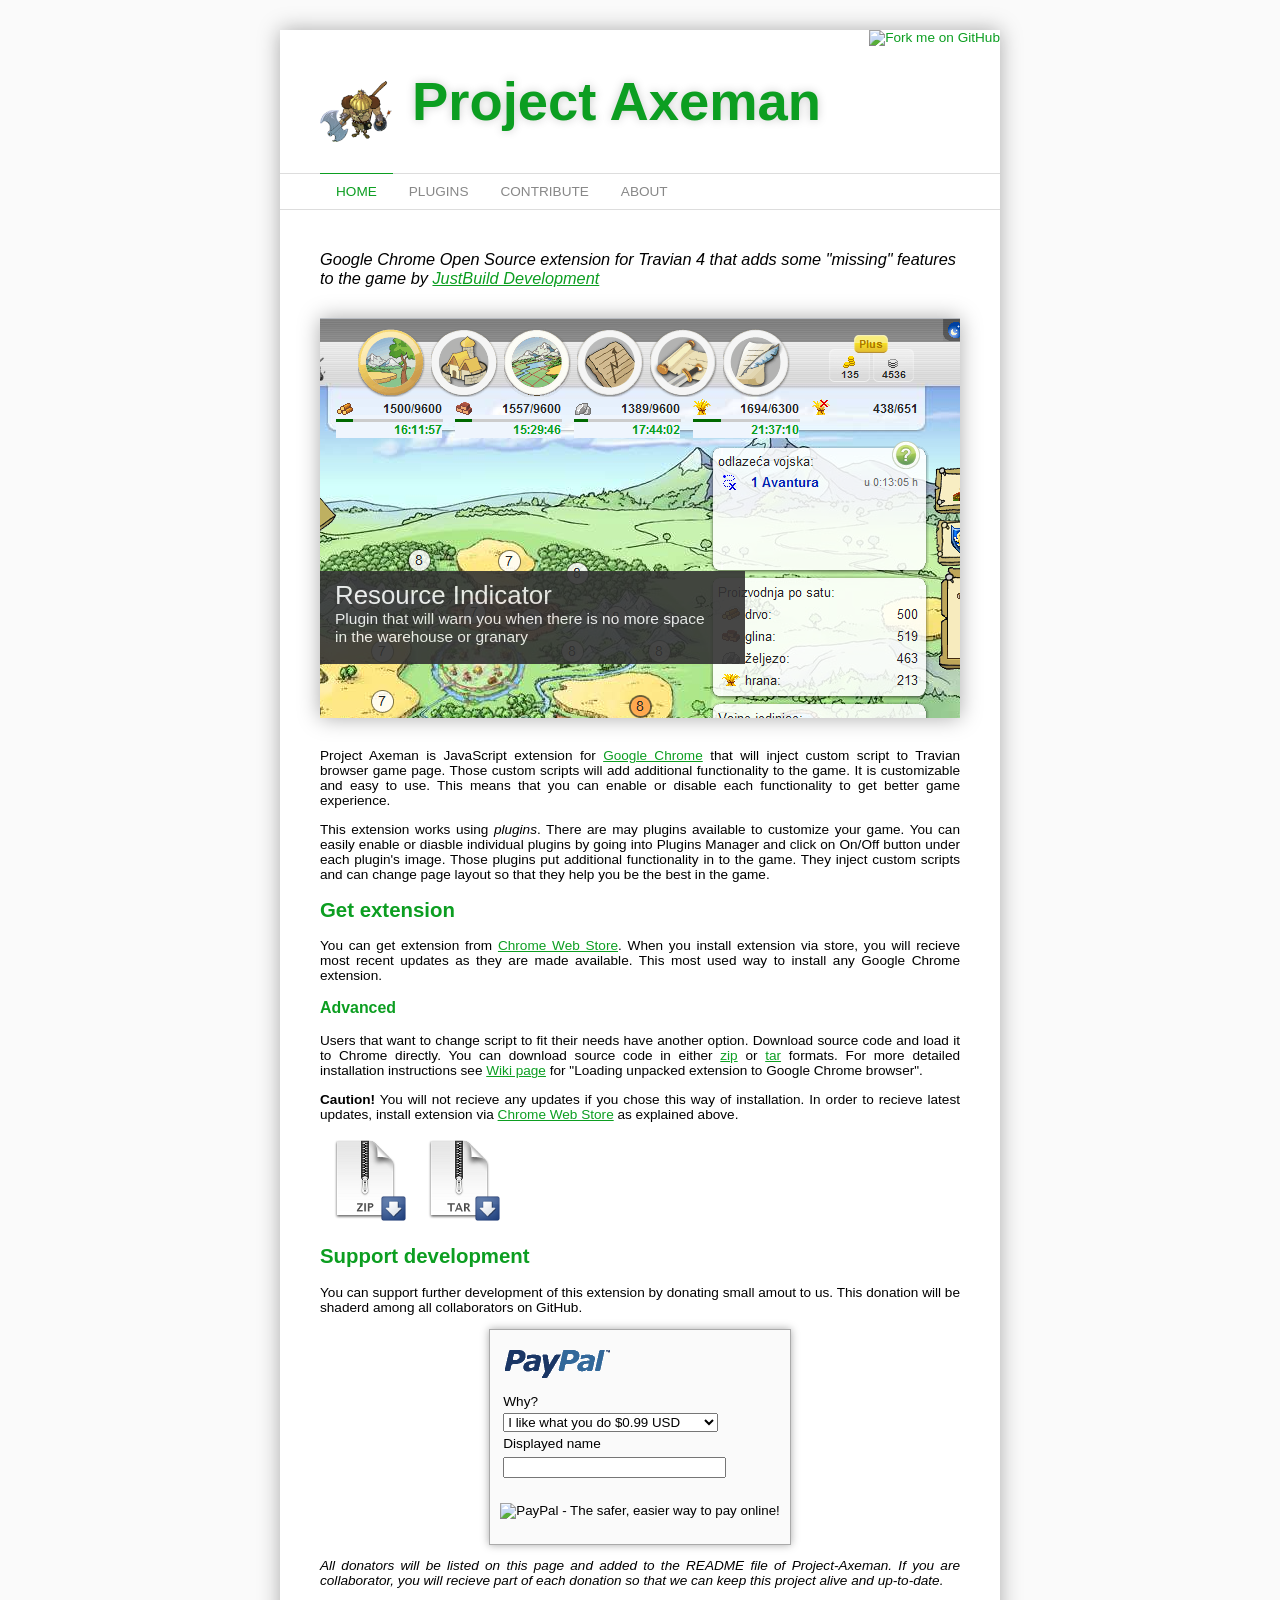
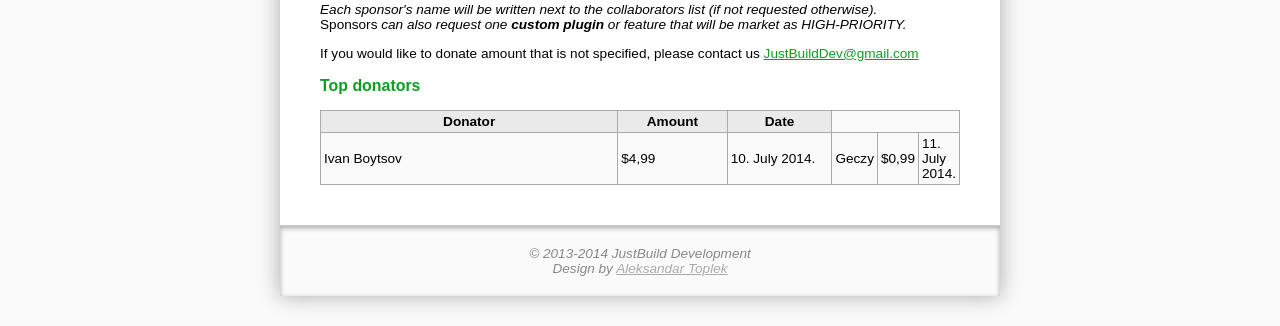
==== commit 9b11f827: "Added second donator" ====
--- a/index.html
+++ b/index.html
@@ -282,6 +282,7 @@
 					<tbody>
 						<tr>
 							<td>Ivan Boytsov</td><td>$4,99</td><td>10. July 2014.</td>
+							<td>Geczy</td><td>$0,99</td><td>11. July 2014.</td>
 						</tr>
 					</tbody>
 				</table>
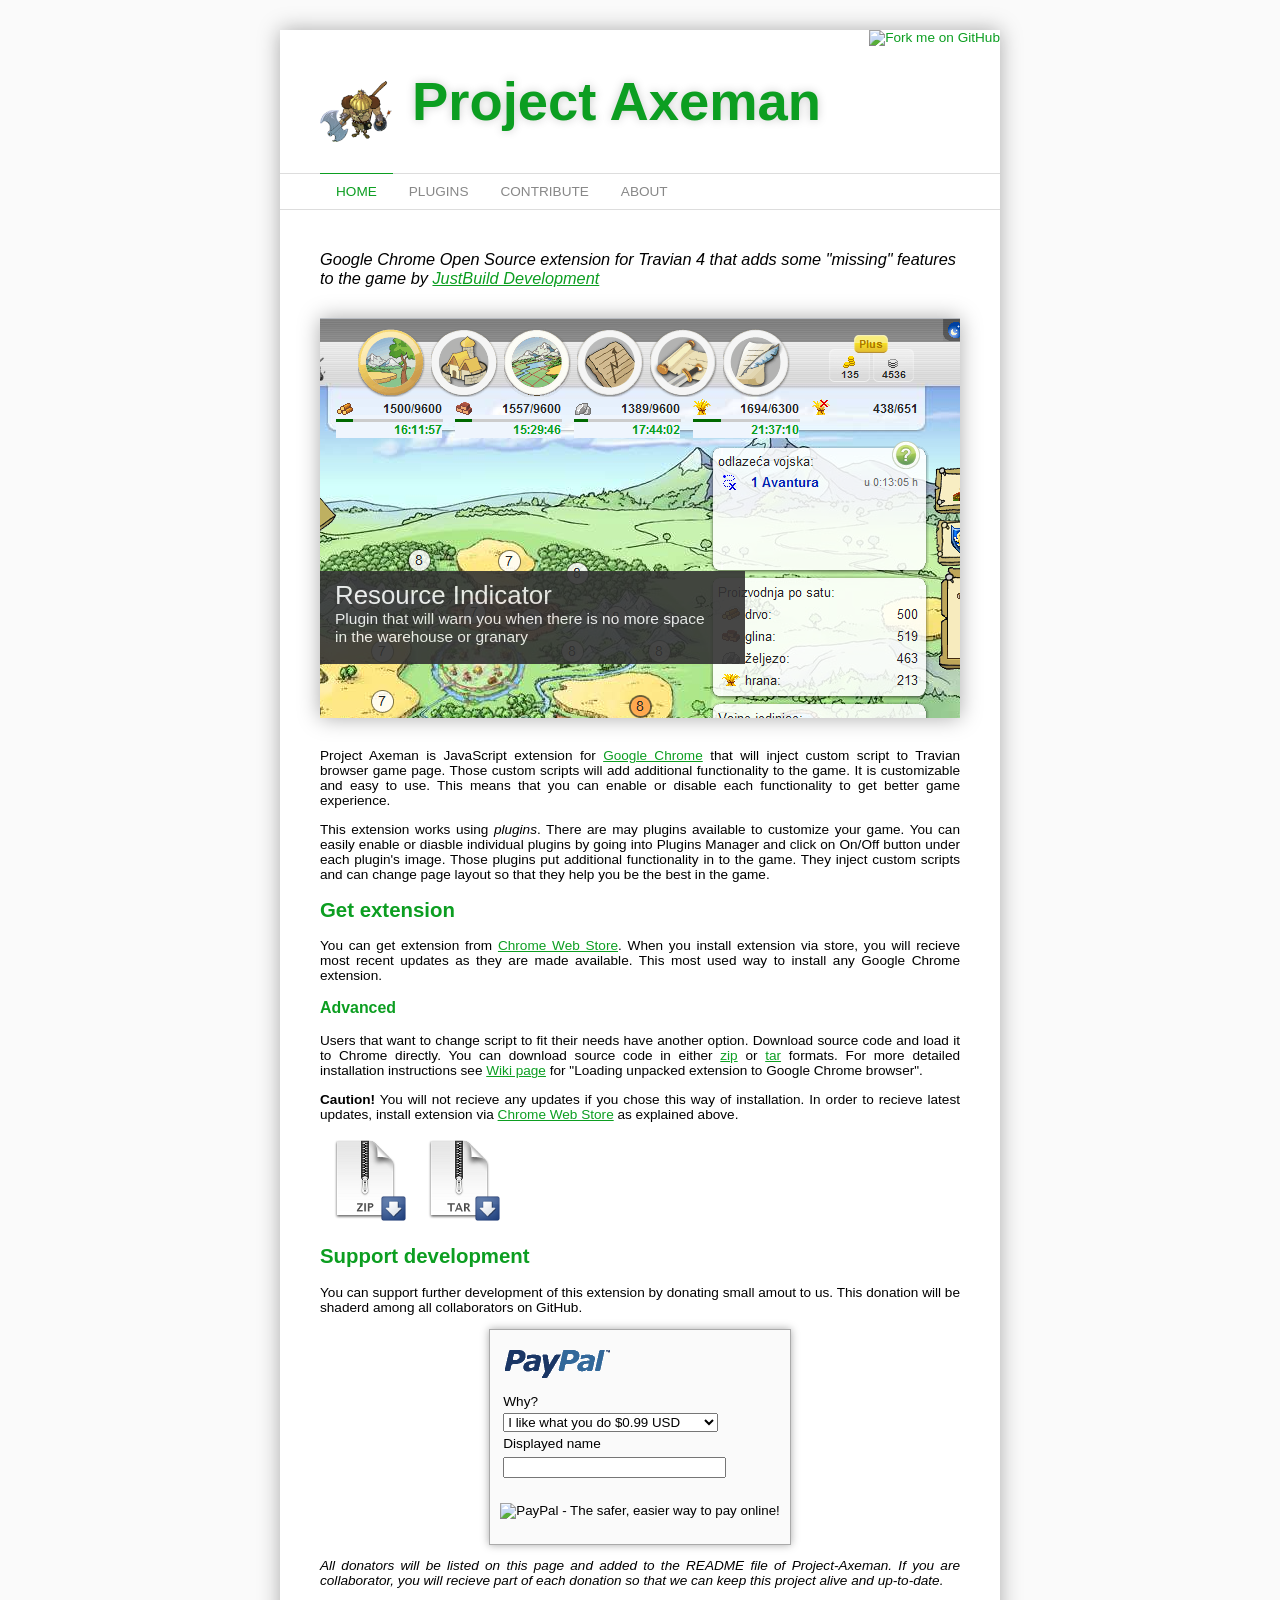
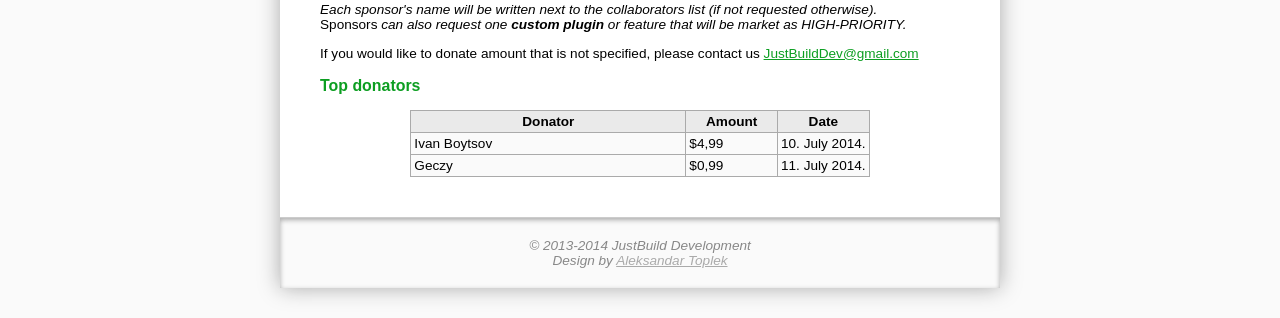
==== commit 3f4abde2: "New row fix" ====
--- a/index.html
+++ b/index.html
@@ -282,6 +282,8 @@
 					<tbody>
 						<tr>
 							<td>Ivan Boytsov</td><td>$4,99</td><td>10. July 2014.</td>
+						</tr>
+						<tr>
 							<td>Geczy</td><td>$0,99</td><td>11. July 2014.</td>
 						</tr>
 					</tbody>
